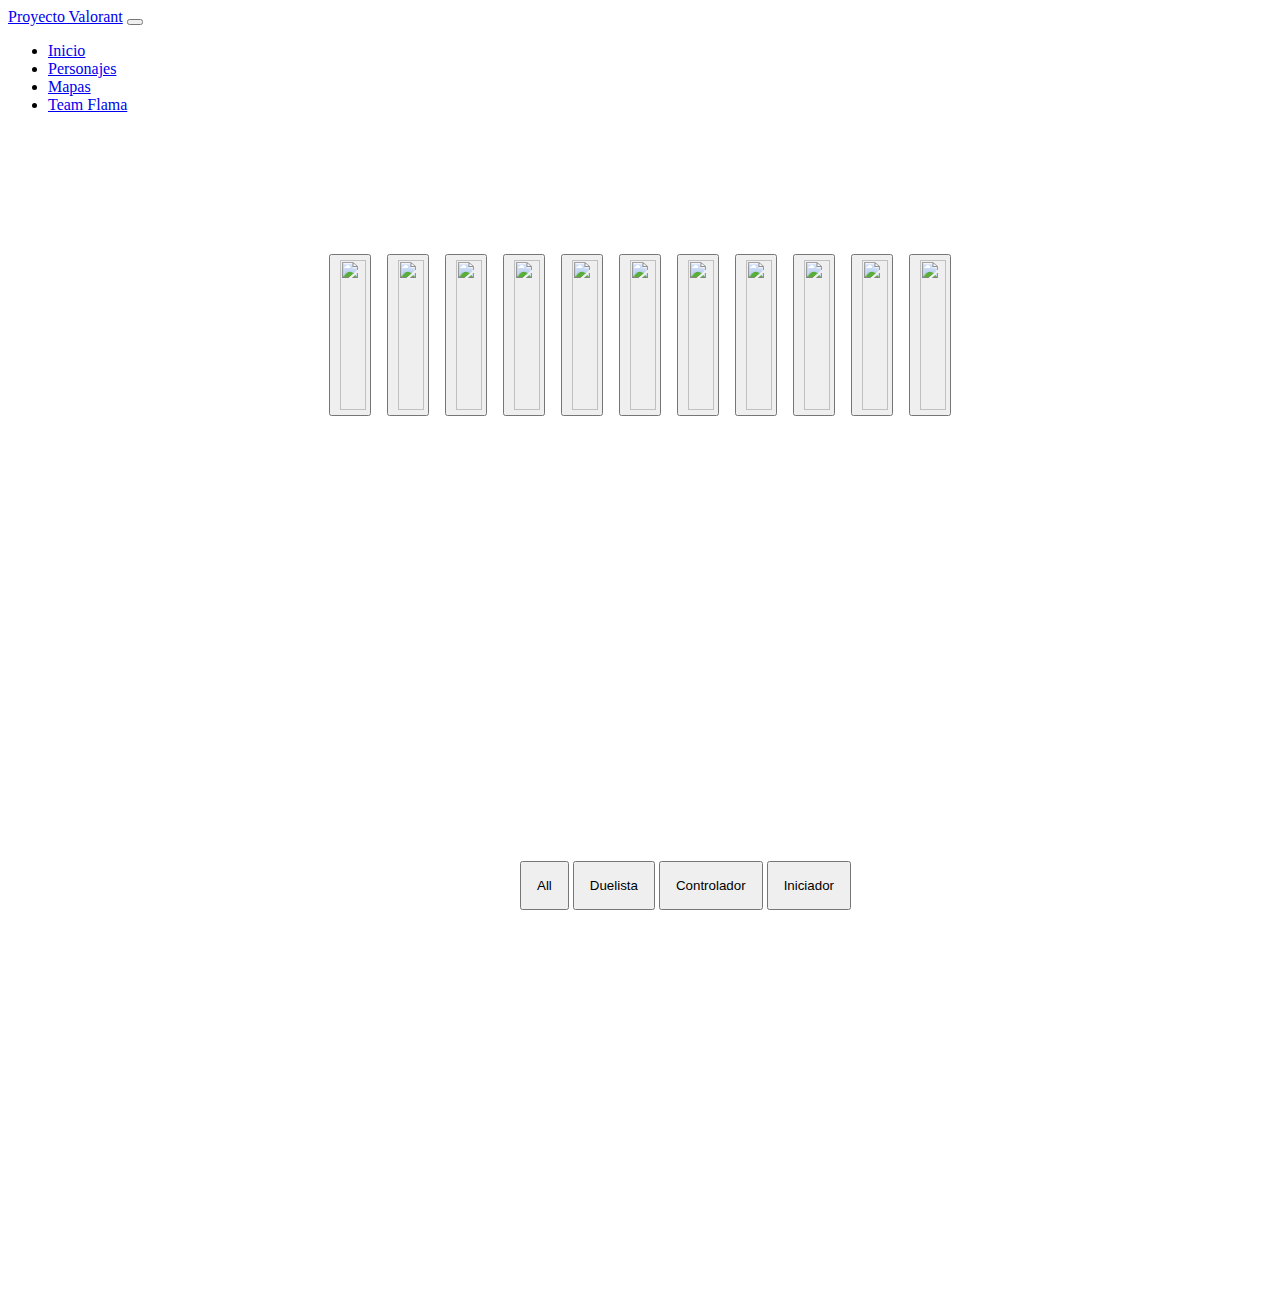
==== characters.html @ 2da1a88d "1.3" ====
<!doctype html>
<html lang="es">
  <head>
    <meta charset="utf-8">
    <meta name="viewport" content="width=device-width, initial-scale=1">
    <title>Map Game</title>
    <link href="styles.css" rel="stylesheet">
    <link rel="stylesheet" href="https://use.fontawesome.com/releases/v5.8.2/css/all.css"/>
    <link href="https://fonts.googleapis.com/css?family=Anton%7CBaskervville%7CRaleway&display=swap" rel="stylesheet"/>
    <link href="https://cdn.jsdelivr.net/npm/bootstrap@5.2.3/dist/css/bootstrap.min.css" rel="stylesheet" integrity="sha384-rbsA2VBKQhggwzxH7pPCaAqO46MgnOM80zW1RWuH61DGLwZJEdK2Kadq2F9CUG65" crossorigin="anonymous">
  </head>
  <body id="bodycharacter">
    <nav class="navbar navbar-dark navbar-expand-lg bg-dark">
        <div class="container-fluid">
          <a class="navbar-brand px-3 mx-2 font-monospace" href="#">Proyecto Valorant</a>
          <button class="navbar-toggler" type="button" data-bs-toggle="collapse" data-bs-target="#navbarNav" aria-controls="navbarNav" aria-expanded="false" aria-label="Toggle navigation">
            <span class="navbar-toggler-icon"></span>
          </button>
          <div class="collapse navbar-collapse container justify-content-left" id="navbarNav">
            <!-- Links del Navbar-->
            <ul class="navbar-nav">
              <li class="nav-item px-3">
                <a class="nav-link font-monospace" aria-current="page" href="index.html" >Inicio</a>
              </li>
              <li class="nav-item px-3">
                <a class="nav-link active font-monospace" href="characters.html">Personajes</a>
              </li>
              <li class="nav-item px-3">
                <a class="nav-link font-monospace" href="maps.html">Mapas</a>
              </li>
              <li class="nav-item px-3">
                <a class="nav-link font-monospace" href="#">Team Flama</a>
              </li>
            </ul>
          </div>
        </div>
      </nav>
      <div>
        <h2 class="title">Personajes de Valorant</h2>
      </div>
      <div class="gallery-character section-center">
          <div class="div-character">
                  <button class="btn button sova character" id="btn-sova"><img src="resources/Sova.png" alt=""></button>
          </div>
          <div>
              <button class="btn button omen character" id="btn-omen"><img src="resources/Omen.png" alt=""></button>
          </div>
          <div>
              <button class="btn button raze character" id="btn-raze"><img src="resources/Raze.png" alt=""></button>
          </div>
          <div>
              <button class="btn button reyna character" id="btn-reyna"><img src="resources/Reyna.png" alt=""></button>
          </div>
          <div>
              <button class="btn button neon character" id="btn-neon"><img src="resources/Neon.png" alt=""></button>
          </div>
          <div>
            <button class="btn button brimstone character" id="btn-brimstone"><img src="resources/Brimstone.png" alt=""></button>
          </div>
          <div>
          <button class="btn button breach character" id="btn-breach"><img src="resources/Breach.png" alt=""></button>
          </div>
          <div>
              <button class="btn button phoenix character" id="btn-phoenix"><img src="resources/Phoenix.png" alt=""></button>
          </div>
          <div>
              <button class="btn button jett character" id="btn-jett"><img src="resources/Jett.png" alt=""></button>
          </div>
          <div>
              <button class="btn button killjoy character" id="btn-killjoy"><img src="resources/KillJoy.png" alt=""></button>
          </div>
          <div>
            <button class="btn button cypher character" id="btn-cypher"><img src="resources/cypher.png" alt=""></button>
        </div>
      </div>
    <div class="descriptions" id="descriptions">
      <div>
        <img class="character-img" id="character-img" src="" alt="">
      </div>
      <div class="character-text">
        <h3 class="character-name" id="character-name"></h3>
        <div id="close-pj"><button class="btn btn-sm" id="close-desc"><i class="fa fa-window-close fa-xs-2" aria-hidden="true"></i></button> </div>
        <div class="fixed">
       <span id="history" style="color: gold">Historia:</span>
        <p class="character-data" id="character-p"></p> 
      </p>
      </div>
      <div class="fixed">
      <span id="origen" style="color: gold">Origen:</span>
      <p class="character-data" id="character-origen"> </p>
    </div>
    <div class="fixed">
      <span id="history" style="color: gold">Mejores Mapas:</span>
      <p class="character-data" id="character-map"></p>
    </div>
     <div class="fixed">
        <span style="color: gold">Rol:</span>
        <p class="character-data" id="character-role">  </p>
        </div>
      </div>
    </div>
    <!-- botones de filtro para los personajes-->
    <div class="btn-searcher">
      <button class="btn btn-primary btn-lf all" id="all"> All  </button>
      <button class="btn btn-primary btn-lf duelista" id="duelista"> Duelista </button>
      <button class="btn btn-primary btn-lf controlador" id="controlador"> Controlador </button>
      <button class="btn btn-primary btn-lf iniciador" id="iniciador"> Iniciador </button>
    </div>
    <script src="https://cdn.jsdelivr.net/npm/bootstrap@5.2.3/dist/js/bootstrap.bundle.min.js" integrity="sha384-kenU1KFdBIe4zVF0s0G1M5b4hcpxyD9F7jL+jjXkk+Q2h455rYXK/7HAuoJl+0I4" crossorigin="anonymous"></script>
    <script src="character.js"></script>
</body>
</html>
---- styles.css ----
article {
    color:white;
    background-image: url(resources/fondo.jpg);
    width: 50%;
    height: 50%;
    margin-top: 100px;
    text-align: center;
    margin-left: auto;
    margin-right: auto;
    font-family: monospace;
}

.general-questions h2 {
    font-family: 'Courier New', Courier, monospace;
    text-transform: uppercase;
    font-size: 250%;
    margin-top: 30px;
}

.question-title button {
   
    margin-left: 50px;
}

.question-title p {
   
    margin-left: 20px;
}

.question-title {
    display: flex;
    
}

.answer {
    display: flex;
    text-align: center;
}

/* hide text */
.question-text {
    display: none;
}

.show-text .question-text {
    display: block;
}

.minus-icon {
    display: none;
}
.show-text .minus-icon {
    display: inline;
}
.show-text .plus-icon{
    display: none;
}

#cry {
    width: 30%;
    height: 5%;
    padding: 15px;
}

#nano , #splt {
    width: 30%;
    height: 50%;
    padding: 5px;
}




body {
    background-image: url(resources/valorantimg.jpg);
    background-size: cover;
}

#bodymap {
    background-image: url(resources/fondo.jpg);
}

#bodycharacter {
    background-image: url(resources/fondo.jpg);
}

h2 {
    color: white;
    font-family: 'Anton', sans-serif;
    width:fit-content;
    margin: auto;
    padding-top: 50px;
    padding-bottom: 20px;
    letter-spacing: 1mm;
    font-size:medium;
}

.gallery img {
    width: 100%;
    height: 300px;
    padding: 5px;
    object-fit: cover;
    border-radius: 10px;
}

.gallery img:hover {
   transform: translateX(1em);
}

.gallery button {
    padding: 0;
}

.gallery {
    display: flex;
    flex-direction: row;
    flex-wrap: wrap;
    margin: 0% auto;
    justify-content: center;
    align-items: center;
    gap: 16px;
}


.full {
    position: fixed;
    width: auto;
    height: auto;
    background-image: url(resources/fondo.jpg);
    color: white;
    font-family: monospace;
    margin: 20px;
    align-items: center;
    display: flex;
    justify-content:center;
    border: 2px solid white;
    transform: translate(-200%);
    z-index: 1;
}

.right {
    position: fixed;
    width: auto;
    height: auto;
    background-image: url(resources/fondo.jpg);
    color: white;
    font-family: monospace;
    margin: 20px;
    align-items: center;
    display: flex;
    justify-content:center;
    border: 2px solid white;
    transform: translate(200%);
    z-index: 1;
}

.hideleft {
    animation-name: hideLeft;
    animation-duration: 1s;
    transition-timing-function: linear;
}

@keyframes hideLeft {
 from {
      transform: translate(0);
     }
to {
     transform: translate(-200%);
}
}

.show {
    animation-name: fullImg;
    animation-duration: 1s;
    transition-timing-function: linear;
    animation-fill-mode: forwards;
}


@keyframes fullImg {
from {
    transform: translate(-200%);
}
to {
    transform: translate(0);
}
}

.showright {
    animation-name: rightImg;
    animation-duration: 1s;
    transition-timing-function: linear;
    animation-fill-mode: forwards;
}

.hideright {
    animation-name: hideImg;
    animation-duration: 1s;
    transition-timing-function: linear;
}

@keyframes hideImg {
    from {
        transform: translate(0);
    }
    to {
        transform: translate(200%);
    }
}

@keyframes rightImg {
    from {
        transform: translate(200%);
    }
    to {
        transform: translate(0);
    }
    }


.btnclose {
    position:relative;
    margin-right: 5px;
    padding: 10px;
    margin-top: -330px;
}


.full img, .right img {
    width: 700px;
}

.p-name {
    padding: 50px;
    font-size: 60px;
}


.gallery-character {
    display: flex;
    flex-direction: row;
    flex-wrap: wrap;
    margin: 0% auto;
    justify-content: center;
    align-items: center;
    gap: 16px;
    margin-top: 30px;
}

.gallery-character img {
    width: 100%;
    height: 150px;
    padding: 3px;
    object-fit: cover;
}


input.form-control {
    background-color: #3b3b4f;
}

.gallery-character button:hover{
    transform: scale(2);
}

.character-img {
    width: 250px;
    background-color: none;
}

.descriptions {
    position: relative;
    width: auto;
    height: auto;
    color: white;
    font-family: monospace;
    margin: 0px;
    align-items: center;
    display: flex;
    justify-content:center;
    z-index: 1;
    transform: translatey(-800%);
}

.showdesc {
    animation-name: showDesc;
    animation-duration: 1s;
    transition-timing-function: linear;
    animation-fill-mode: forwards;
}

@keyframes showDesc {
    from {
        transform: translatey(-800%);
    }
    to {
        transform: translate(0);
    }
    }

.hidedesc {
    animation-name: hideDesc;
    animation-duration: 1s;
    transition-timing-function: linear; 
}

@keyframes hideDesc {
    from {
         transform: translate(0);
   }
   to {
       transform: translatey(-800%);
   }
    }

.character-text {
    text-align: center;
    padding-bottom: 10px;
    margin-bottom: 15px;
    margin-top: -30px;
    width: 40%;
    height: 400px;
}

.character-text h3 {
    text-transform: uppercase;
    padding-bottom: 40px;
    text-align: center;
}

.character-text p {
    text-align: left;
    padding-left: 20px;
}

.fixed, .character-data {
display: -webkit-inline-box;
padding: 10px;
}

#close-pj {
    background-color:gold;
    width:fit-content;
    margin-left: 70%;
    margin-top: -75px;
    border-radius: 2px;
}

#close-pj:hover {
    animation-name: closePJ;
    animation-duration: 1.5s;
    transition-timing-function: linear;
    animation-iteration-count: infinite;
}

@keyframes closePJ {
    25% {
        scale: 2;
  }
  100% {
    scale: 1;
  }
}

.btn-searcher {
    width: 50%;
    height: 50%;
    margin-left: 40%;
    margin-right: 40%;
    position:absolute;
    margin-top: 50px;
}

.btn-searcher button {
    padding: 15px;
}

.btn-searcher button:hover {
color: gold;
background-color: red;
}

/* Buscador de personajes por botones y clases */
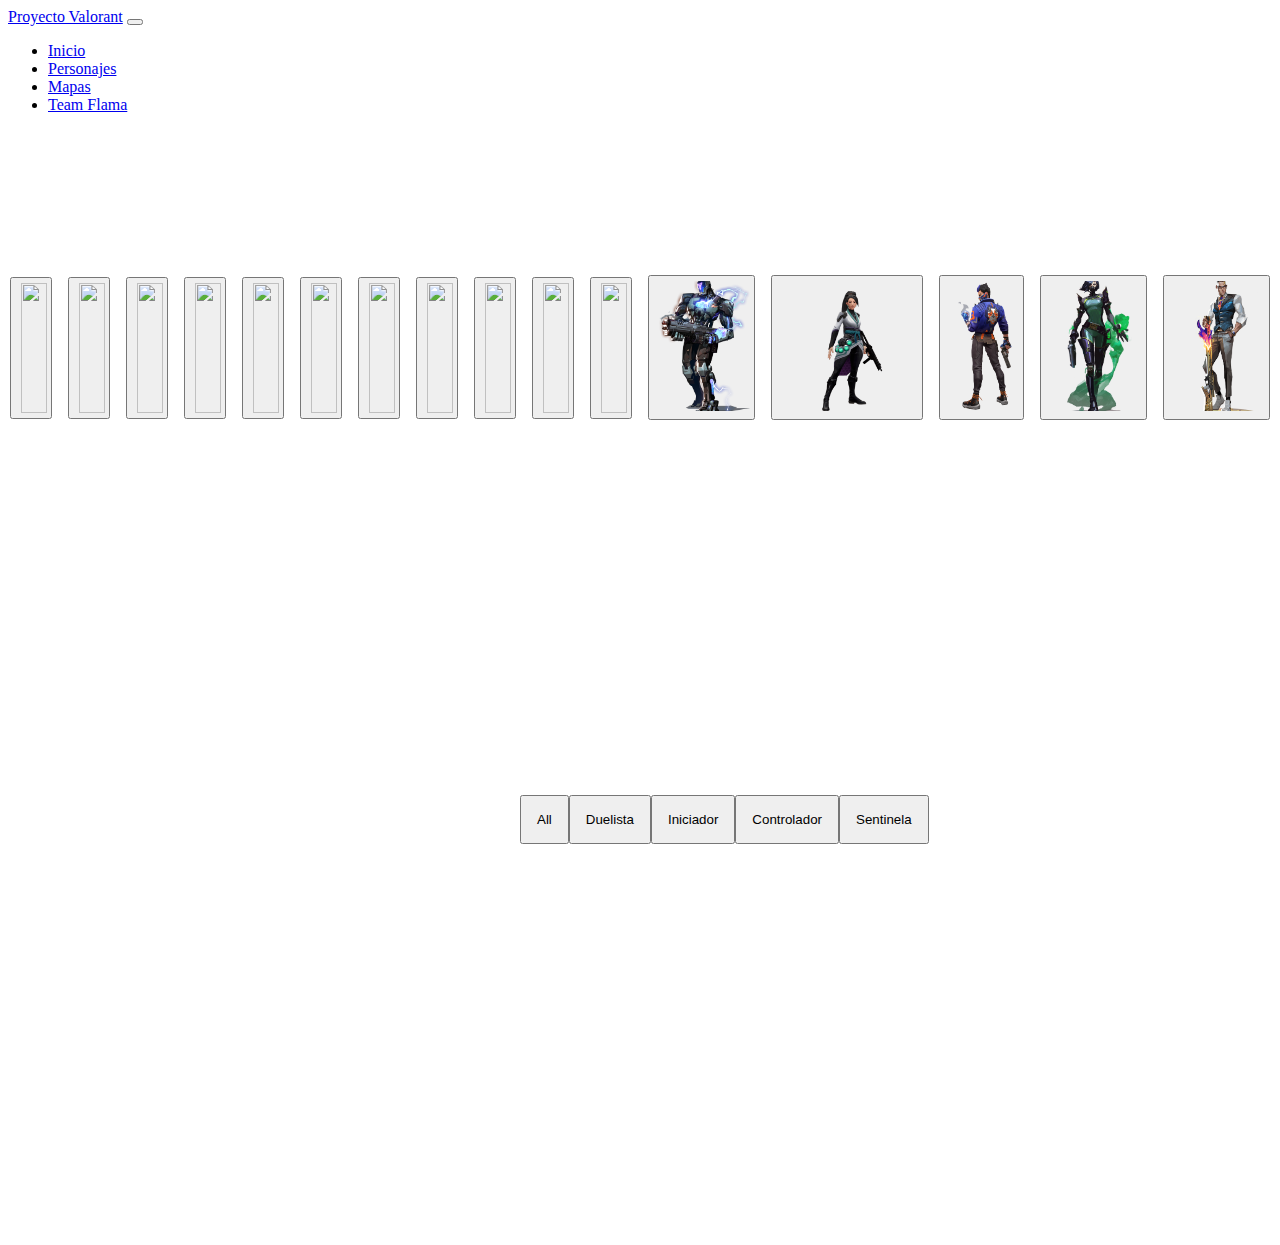
==== commit 5c1444b5: "1.5" ====
--- a/characters.html
+++ b/characters.html
@@ -39,8 +39,10 @@
         <h2 class="title">Personajes de Valorant</h2>
       </div>
       <div class="gallery-character section-center">
+        <!-- lo comento porque ya lo hago desde JS de manera dinamica
+          
           <div class="div-character">
-                  <button class="btn button sova character" id="btn-sova"><img src="resources/Sova.png" alt=""></button>
+              <button class="btn button sova character" id="btn-sova"><img src="resources/Sova.png" alt=""></button>
           </div>
           <div>
               <button class="btn button omen character" id="btn-omen"><img src="resources/Omen.png" alt=""></button>
@@ -71,7 +73,7 @@
           </div>
           <div>
             <button class="btn button cypher character" id="btn-cypher"><img src="resources/cypher.png" alt=""></button>
-        </div>
+        </div> -->
       </div>
     <div class="descriptions" id="descriptions">
       <div>
@@ -95,16 +97,18 @@
     </div>
      <div class="fixed">
         <span style="color: gold">Rol:</span>
-        <p class="character-data" id="character-role">  </p>
+        <p class="character-data" id="character-role"></p>
         </div>
       </div>
     </div>
     <!-- botones de filtro para los personajes-->
     <div class="btn-searcher">
-      <button class="btn btn-primary btn-lf all" id="all"> All  </button>
-      <button class="btn btn-primary btn-lf duelista" id="duelista"> Duelista </button>
-      <button class="btn btn-primary btn-lf controlador" id="controlador"> Controlador </button>
-      <button class="btn btn-primary btn-lf iniciador" id="iniciador"> Iniciador </button>
+     <!-- lo comento porque ya lo hago desde JS de manera dinamica
+      <button class="btn btn-primary btn-lf" id="all" data-role="All"> All  </button>
+      <button class="btn btn-primary btn-lf" id="duelista" data-role="Duelista"> Duelista </button>
+      <button class="btn btn-primary btn-lf" id="controlador" data-role="Controlador"> Controlador </button>
+      <button class="btn btn-primary btn-lf" id="iniciador" data-role="Iniciador"> Iniciador </button>
+      <button class="btn btn-primary btn-lf" id="iniciador" data-role="Sentinela"> Sentinela </button>-->
     </div>
     <script src="https://cdn.jsdelivr.net/npm/bootstrap@5.2.3/dist/js/bootstrap.bundle.min.js" integrity="sha384-kenU1KFdBIe4zVF0s0G1M5b4hcpxyD9F7jL+jjXkk+Q2h455rYXK/7HAuoJl+0I4" crossorigin="anonymous"></script>
     <script src="character.js"></script>
--- a/styles.css
+++ b/styles.css
@@ -13,8 +13,10 @@
 .general-questions h2 {
     font-family: 'Courier New', Courier, monospace;
     text-transform: uppercase;
-    font-size: 250%;
+    font-size: 50px;
     margin-top: 30px;
+    font-weight: 600;
+    text-shadow: 1px 2px 2px black;
 }
 
 .question-title button {
@@ -22,9 +24,16 @@
     margin-left: 50px;
 }
 
-.question-title p {
+.question-text p {
    
     margin-left: 20px;
+    font-size: 20px;
+}
+
+.question-title p {
+    color: gold;
+    font-size: 25px;
+    text-shadow: 1px 1px 2px black;
 }
 
 .question-title {
@@ -67,8 +76,6 @@
     height: 50%;
     padding: 5px;
 }
-
-
 
 
 body {
@@ -92,7 +99,7 @@
     padding-top: 50px;
     padding-bottom: 20px;
     letter-spacing: 1mm;
-    font-size:medium;
+    font-size: 30px;
 }
 
 .gallery img {
@@ -237,8 +244,8 @@
 
 
 .gallery-character {
-    display: flex;
-    flex-direction: row;
+    display:flex;
+    flex-direction:row;
     flex-wrap: wrap;
     margin: 0% auto;
     justify-content: center;
@@ -249,7 +256,7 @@
 
 .gallery-character img {
     width: 100%;
-    height: 150px;
+    height: 130px;
     padding: 3px;
     object-fit: cover;
 }
@@ -264,12 +271,12 @@
 }
 
 .character-img {
-    width: 250px;
+    width: 200px;
     background-color: none;
 }
 
 .descriptions {
-    position: relative;
+    position:relative;
     width: auto;
     height: auto;
     color: white;
@@ -279,7 +286,7 @@
     display: flex;
     justify-content:center;
     z-index: 1;
-    transform: translatey(-800%);
+    transform: translatey(-700%);
 }
 
 .showdesc {
@@ -291,7 +298,7 @@
 
 @keyframes showDesc {
     from {
-        transform: translatey(-800%);
+        transform: translatey(-700%);
     }
     to {
         transform: translate(0);
@@ -309,7 +316,7 @@
          transform: translate(0);
    }
    to {
-       transform: translatey(-800%);
+       transform: translatey(-700%);
    }
     }
 
@@ -368,7 +375,7 @@
     margin-left: 40%;
     margin-right: 40%;
     position:absolute;
-    margin-top: 50px;
+    margin-top: -20px;
 }
 
 .btn-searcher button {
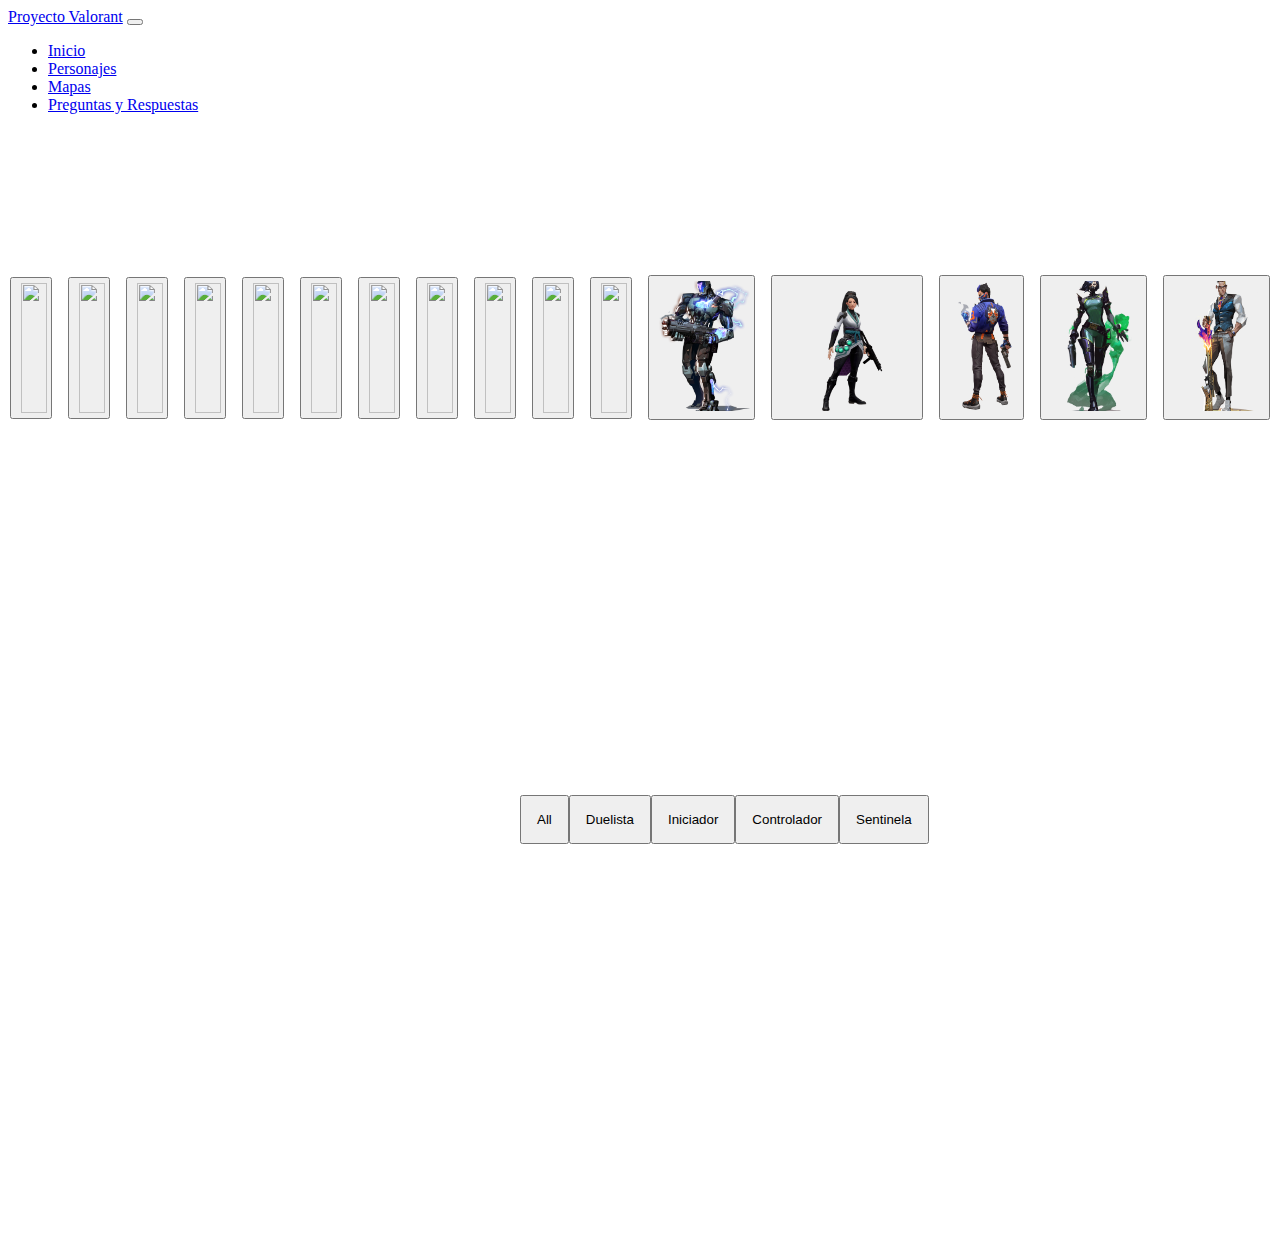
==== commit 4c8ca301: "1.3.1" ====
--- a/characters.html
+++ b/characters.html
@@ -29,7 +29,7 @@
                 <a class="nav-link font-monospace" href="maps.html">Mapas</a>
               </li>
               <li class="nav-item px-3">
-                <a class="nav-link font-monospace" href="#">Team Flama</a>
+                <a class="nav-link font-monospace" href="questions.html">Preguntas y Respuestas</a>
               </li>
             </ul>
           </div>
--- a/styles.css
+++ b/styles.css
@@ -1,3 +1,13 @@
+.texto {
+    justify-content: center;
+    color: white;
+    font-family: monospace;
+    font-weight: 300;
+    background-color: black;
+    margin-top: 300px;
+    text-align: center;
+}
+
 article {
     color:white;
     background-image: url(resources/fondo.jpg);
